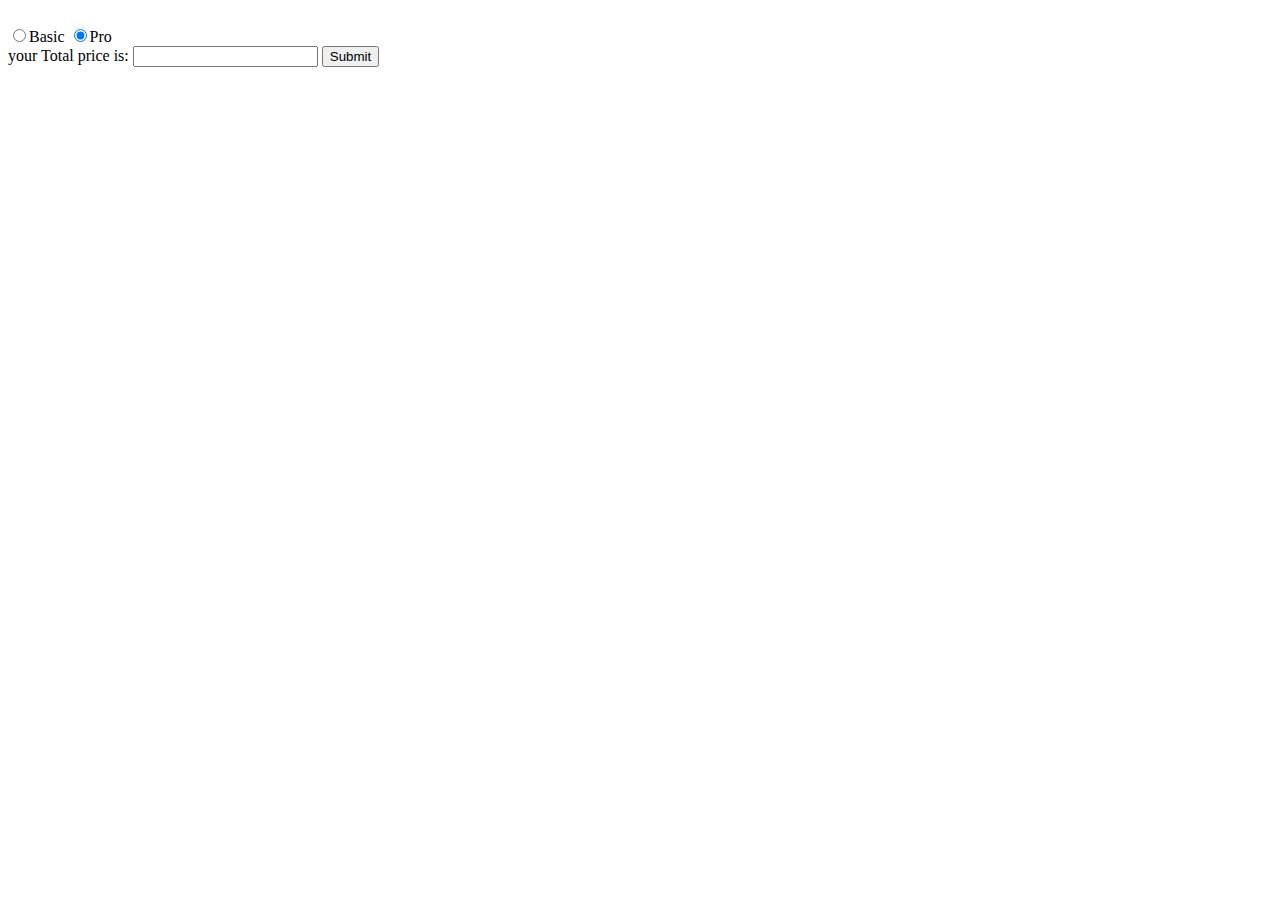
==== Calculator.html @ 8fddddb8 "commit 6" ====
<!DOCTYPE html>
<!--
To change this license header, choose License Headers in Project Properties.
To change this template file, choose Tools | Templates
and open the template in the editor.
-->
<html>
    <head>
        <title>Calculator</title>
        <script language="javascript" type="text/javascript">
         
    function packageTotal() {
        // Enter in prices here
        var x = 5;
        var y = 10;
        var p = x + y * 12;
        var b = y * 12;
    
    if (document.getElementById('basicProgram').checked) {
        //Basic package is checked
        document.calculator.total.value = b;
    
        
     } else if (document.getElementById('proProgram').checked) {
         //Basic package is checked 
         document.calculator.total.value = p;
     }
     
    }
    </script>
    </head>
    <body>
       <!---Opening a HTML --->
       <form name="calculator">
       
       <!---User fills out form here--->
       <br/>
       <input type="radio" name="programType" id="basicProgram" value="Basic"/>Basic
       <input type="radio" name="programType" id="proProgram" value="Pro"checked/>Pro
       
       <!----Here result will be displayed. --->
       <br />
       your Total price is: <input type="text" name="total">
       
       <input type="button" value="Submit" onclick="javascript:packageTotal();">
       
       </from>
    </body>
</html>
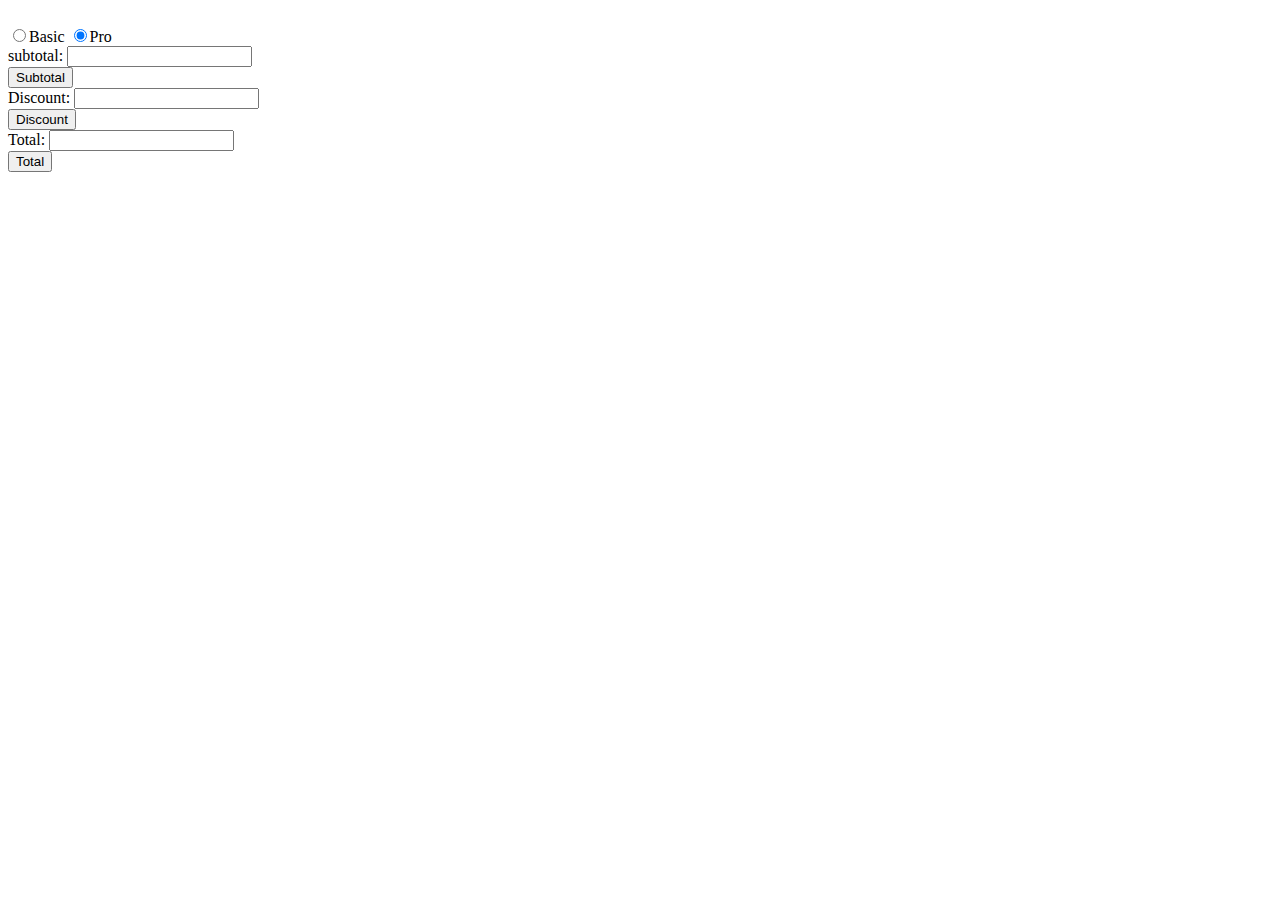
==== commit fb6cab32: "commit 7" ====
--- a/Calculator.html
+++ b/Calculator.html
@@ -27,6 +27,22 @@
      }
      
     }
+    
+    function calcDisc(){
+        var subTot = document.calculator.total.value;
+        var discTotal = ((subTot/ 100) *10);
+        document.calculator.discount.value=discTotal;
+    
+    }
+    function calcTotal(){
+        var subTott= document.calculator.total.value;
+        
+        var discTotal = document.calculator.discount.value;
+        
+        var wholeTotal = (subTott - discTotal);
+        
+        document.calculator.wholeTotal.value = wholeTotal;
+    }
     </script>
     </head>
     <body>
@@ -40,10 +56,22 @@
        
        <!----Here result will be displayed. --->
        <br />
-       your Total price is: <input type="text" name="total">
+       subtotal: <input type="text" name="total">
+                        
+                        <br>
+       <input type="button" value="Subtotal" onclick="javascript:packageTotal();">
+       <br/>
        
-       <input type="button" value="Submit" onclick="javascript:packageTotal();">
+       Discount: <input type="text" name="discount">
+       <br/>
+       <input type="button" value="Discount" onclick="javascript:calcDisc();">
+       <br/>
+       Total: <input type="text" name="wholeTotal">
+       <br>
+       <input type="button" value="Total" onclick="javascript:calcTotal();">
        
-       </from>
+     
+       
+       </form>
     </body>
 </html>
